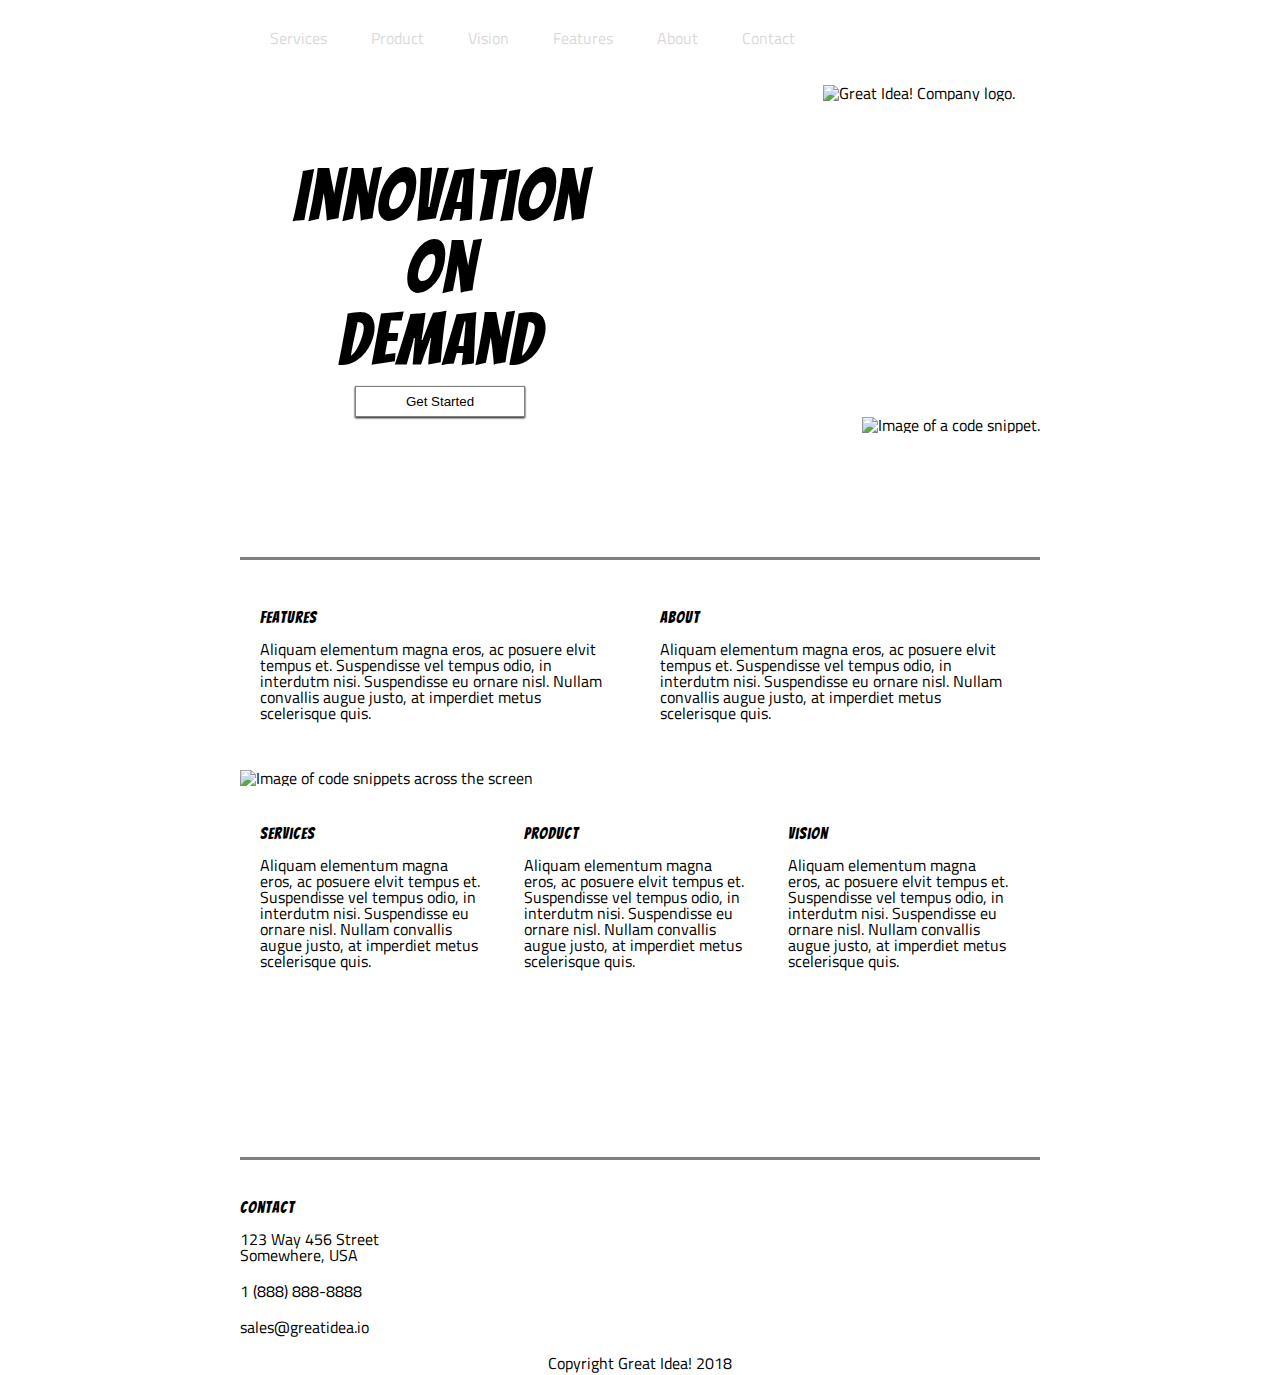
==== great-idea-website/index.html @ b59d6e69 "Add files via upload" ====
<!doctype html>

<html lang="en">
<head>
  <meta charset="utf-8">

  <title>Great Idea!</title>

  <link href="https://fonts.googleapis.com/css?family=Bangers|Titillium+Web" rel="stylesheet">
  <link rel="stylesheet" href="css/index.css">

  <!--[if lt IE 9]>
    <script src="https://cdnjs.cloudflare.com/ajax/libs/html5shiv/3.7.3/html5shiv.js"></script>
  <![endif]-->
</head>
  <body>
    <header>
      <nav>
        <a href="">Services</a>
        <a href="">Product</a>
        <a href="">Vision</a>
        <a href="">Features</a>
        <a href="">About</a>
        <a href="">Contact</a>
      </nav>
      <img class="logo" src="img/logo.png" alt="Great Idea! Company logo.">
    </header>  
    <section class="hero">
      <div class="left">
         <h1>
          <span>Innovation</span>
          <span>On</span>
          <span>Demand</span>
        </h1>
        <button>Get Started</button>
      </div>
      
        
      <img src="img/header-img.png" alt="Image of a code snippet.">
    </section>
    <main>
      <section class="two-col">
        <div class="card-2">
          <h2>Features</h2>
          <p>  Aliquam elementum magna eros, ac posuere elvit tempus et. Suspendisse vel tempus odio, in interdutm nisi. Suspendisse eu ornare nisl. Nullam convallis augue justo, at imperdiet metus scelerisque quis.</p>
        </div>
        <div class="card-2">
          <h2>About</h2>
        <p>Aliquam elementum magna eros, ac posuere elvit tempus et. Suspendisse vel tempus odio, in interdutm nisi. Suspendisse eu ornare nisl. Nullam convallis augue justo, at imperdiet metus scelerisque quis.</p> 
        </div> 
      </section>
           
      <img class="middle-img" src="img/mid-page-accent.jpg" alt="Image of code snippets across the screen">
      <section class="three-col">
        <div class="card-3">
          <h2>Services</h2>
          <p>Aliquam elementum magna eros, ac posuere elvit tempus et. Suspendisse vel tempus odio, in interdutm nisi. Suspendisse eu ornare nisl. Nullam convallis augue justo, at imperdiet metus scelerisque quis.</p>
        </div>      
        <div class="card-3">
          <h2>Product</h2>
          <p>Aliquam elementum magna eros, ac posuere elvit tempus et. Suspendisse vel tempus odio, in interdutm nisi. Suspendisse eu ornare nisl. Nullam convallis augue justo, at imperdiet metus scelerisque quis.</p>
        </div>      
        <div class="card-3">
          <h2>Vision</h2>
          <p>Aliquam elementum magna eros, ac posuere elvit tempus et. Suspendisse vel tempus odio, in interdutm nisi. Suspendisse eu ornare nisl. Nullam convallis augue justo, at imperdiet metus scelerisque quis.</p>
        </div>
      </section>
            
    </main>
    <footer>
      <h3>Contact</h3>
      <address>
        123 Way 456 Street
        <br>
        Somewhere, USA
      </address>
      <p>1 (888) 888-8888</p> 
      <p>sales@greatidea.io</p>           
      <p>Copyright Great Idea! 2018</p>
    </footer>  
  </body>
</html>
---- great-idea-website/css/index.css ----
/* http://meyerweb.com/eric/tools/css/reset/ 
   v2.0 | 20110126
   License: none (public domain)
*/

html, body, div, span, applet, object, iframe,
h1, h2, h3, h4, h5, h6, p, blockquote, pre,
a, abbr, acronym, address, big, cite, code,
del, dfn, em, img, ins, kbd, q, s, samp,
small, strike, strong, sub, sup, tt, var,
b, u, i, center,
dl, dt, dd, ol, ul, li,
fieldset, form, label, legend,
table, caption, tbody, tfoot, thead, tr, th, td,
article, aside, canvas, details, embed, 
figure, figcaption, footer, header, hgroup, 
menu, nav, output, ruby, section, summary,
time, mark, audio, video {
	margin: 0;
	padding: 0;
	border: 0;
	font-size: 100%;
	font: inherit;
	vertical-align: baseline;
}
/* HTML5 display-role reset for older browsers */
article, aside, details, figcaption, figure, 
footer, header, hgroup, menu, nav, section {
	display: block;
}
body {
	line-height: 1;
}
ol, ul {
	list-style: none;
}
blockquote, q {
	quotes: none;
}
blockquote:before, blockquote:after,
q:before, q:after {
	content: '';
	content: none;
}
table {
	border-collapse: collapse;
	border-spacing: 0;
}

/* Set every element's box-sizing to border-box */
* {
    box-sizing: border-box;
}

html, body {
    height: 100%;
		font-family: 'Titillium Web', sans-serif;
		max-width: 800px;
		margin: 0 auto;
}

h1, h2, h3, h4, h5 {
    font-family: 'Bangers', cursive;
    letter-spacing: 1px;
    margin-bottom: 15px;
}

/* Your code starts here! */
header {
	padding: 10px;
	margin-bottom: 30px;
}

header nav {
	display: inline-block;
	padding: 20px;
	height: 60px;
}

header nav a {
	margin-right: 40px;
	text-decoration: none;
	color: rgba(211, 211, 211, 0.877);
}

header nav a:last-child {
	margin-right: 0;
}

header .logo {
	float: right;
	padding: 15px;
}

.hero {
	border-bottom: 3px solid gray;
	height: 450px;
}

.hero .left {
	display: inline-block;
	width: 50%;
	text-align: center;
}

.hero h1 {
	font-size: 4.5rem;
	text-align: center;
	margin: 50px auto 10px;
}
.hero h1 span {
	display: block;
	margin: 0 auto;
}

.hero button {
	margin: 0 auto;
	background-color: white;
	padding: 7px 50px;
	border: 1px solid gray;
	box-shadow: 0 1px 2px black;
}

.hero img {
	float: right;
}

main {
	padding: 30px 0;
	height: 600px;
	width: 800px;
	overflow: hidden;
	border-bottom: 3px solid gray;
}

main .card-2,
main .card-3 {
	float: left;
}

main .card-2 {
	width: 50%;
	float: left;
	height: 100px;
	padding: 20px;
}

.two-col,
.three-col {
	padding-bottom: 100px;
}

main img {
	margin: 80px 0 20px;
	max-width: 800px;
}

main .card-3 {
	width: 33%;
	float: left;
	height: 100px;
	padding: 20px;
}

footer {
	clear: both;
}

footer {
	margin: 40px 0;
}

footer p {
	margin-bottom: 20px;
}

footer p:last-child {
	text-align: center;
	margin-bottom: 50px;
}

address {
	margin-bottom: 20px;
}
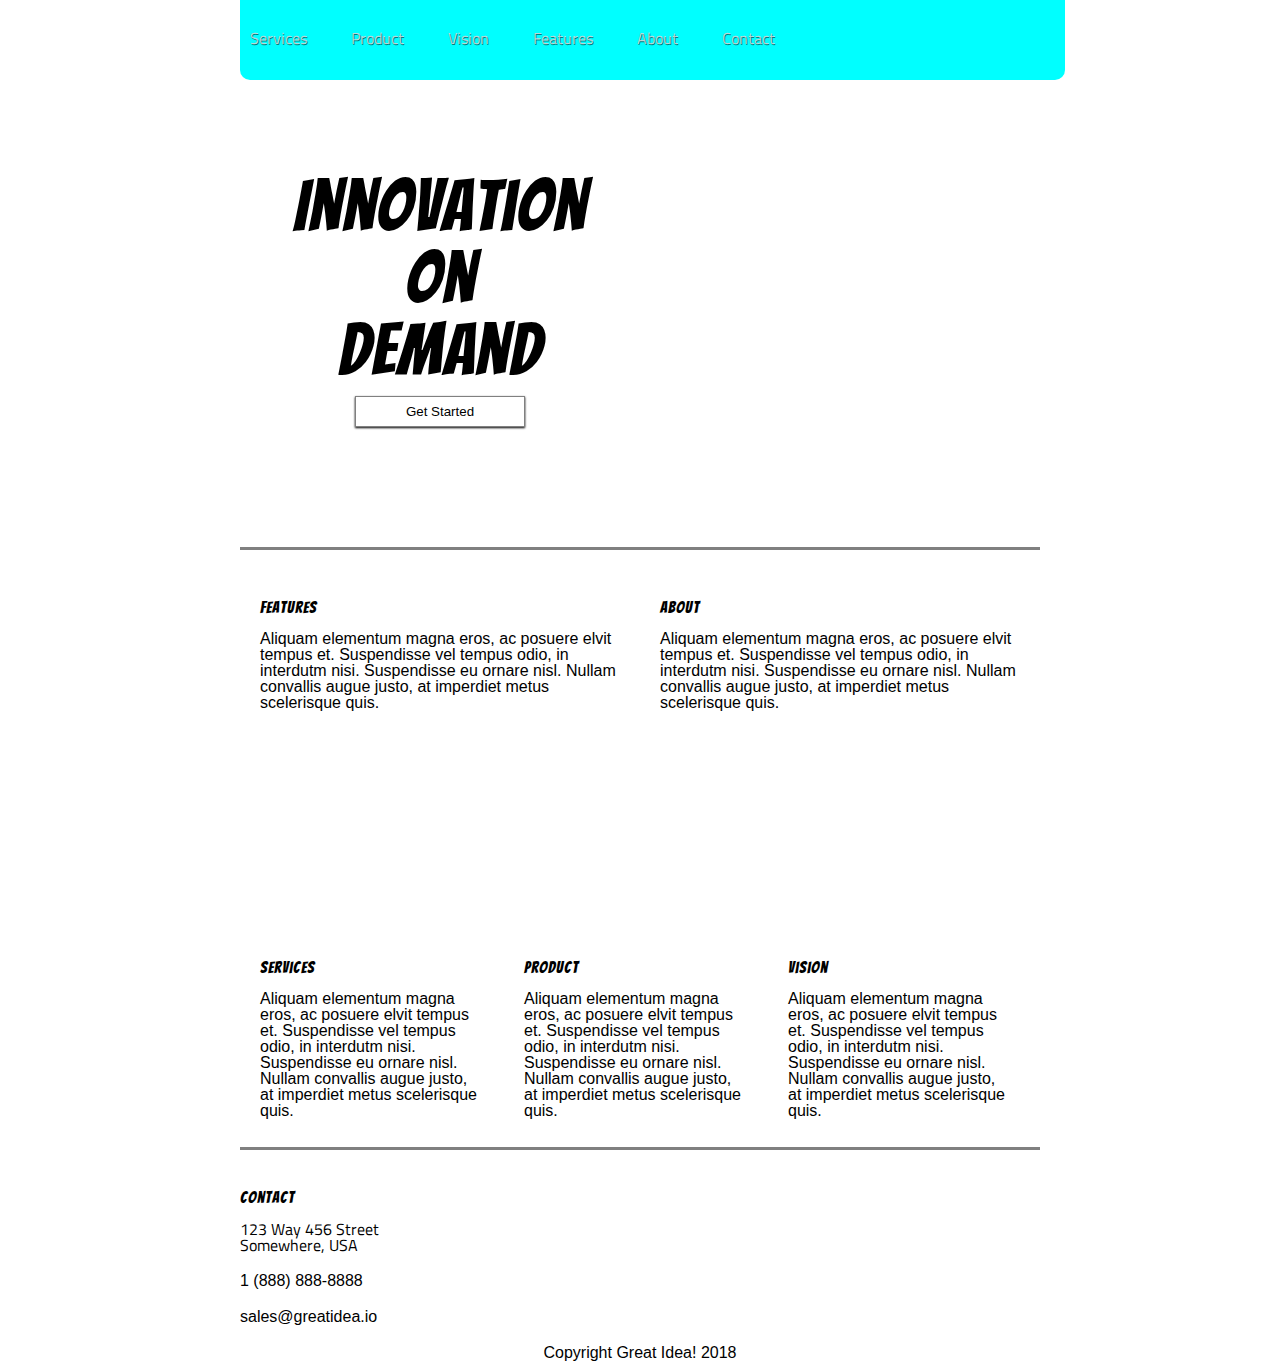
==== commit f0e3a9c6: "Add files via upload" ====
--- a/great-idea-website/index.html
+++ b/great-idea-website/index.html
@@ -17,13 +17,14 @@
     <header>
       <nav>
         <a href="">Services</a>
-        <a href="">Product</a>
+        <a href="product.html">Product</a>
         <a href="">Vision</a>
         <a href="">Features</a>
         <a href="">About</a>
         <a href="">Contact</a>
       </nav>
-      <img class="logo" src="img/logo.png" alt="Great Idea! Company logo.">
+      <div class="image logo"></div>
+      <!-- <img class="logo" src="img/logo.png" alt="Great Idea! Company logo."> -->
     </header>  
     <section class="hero">
       <div class="left">
@@ -35,8 +36,8 @@
         <button>Get Started</button>
       </div>
       
-        
-      <img src="img/header-img.png" alt="Image of a code snippet.">
+      <div class="hero-img"></div>  
+      <!-- <img src="img/header-img.png" alt="Image of a code snippet."> -->
     </section>
     <main>
       <section class="two-col">
@@ -49,8 +50,8 @@
         <p>Aliquam elementum magna eros, ac posuere elvit tempus et. Suspendisse vel tempus odio, in interdutm nisi. Suspendisse eu ornare nisl. Nullam convallis augue justo, at imperdiet metus scelerisque quis.</p> 
         </div> 
       </section>
-           
-      <img class="middle-img" src="img/mid-page-accent.jpg" alt="Image of code snippets across the screen">
+      <div class="img-divider"></div>     
+      <!-- <img class="middle-img" src="img/mid-page-accent.jpg" alt="Image of code snippets across the screen"> -->
       <section class="three-col">
         <div class="card-3">
           <h2>Services</h2>
--- a/great-idea-website/css/index.css
+++ b/great-idea-website/css/index.css
@@ -66,21 +66,34 @@
 }
 
 /* Your code starts here! */
+
+@import url('https://fonts.googleapis.com/css?family=Montserrat');
+
+p, button {
+	font-family: 'Montserrat', sans-serif;
+}
+
 header {
 	padding: 10px;
 	margin-bottom: 30px;
+	background-color: aqua;
+	border-radius: 0 0 10px 10px;
+	position: fixed;
+	z-index: 100;
 }
 
 header nav {
 	display: inline-block;
 	padding: 20px;
-	height: 60px;
+	padding-left: 0;
+	height: 60px;	
 }
 
 header nav a {
 	margin-right: 40px;
 	text-decoration: none;
 	color: rgba(211, 211, 211, 0.877);
+	text-shadow: 1px 1px rgba(0, 0, 0, 0.5);
 }
 
 header nav a:last-child {
@@ -94,7 +107,8 @@
 
 .hero {
 	border-bottom: 3px solid gray;
-	height: 450px;
+	height: 550px;
+	padding-top: 120px;
 }
 
 .hero .left {
@@ -119,6 +133,8 @@
 	padding: 7px 50px;
 	border: 1px solid gray;
 	box-shadow: 0 1px 2px black;
+	animation: wiggle 1s infinite;
+	transition: all 0.8s ease;
 }
 
 .hero img {
@@ -133,6 +149,10 @@
 	border-bottom: 3px solid gray;
 }
 
+main.product {
+	height: 200px;
+}
+
 main .card-2,
 main .card-3 {
 	float: left;
@@ -150,6 +170,8 @@
 	padding-bottom: 100px;
 }
 
+
+
 main img {
 	margin: 80px 0 20px;
 	max-width: 800px;
@@ -183,3 +205,86 @@
 	margin-bottom: 20px;
 }
 
+.product.hero {
+	border-bottom: 1px dashed gray;
+}
+
+.product.hero img {
+	border-radius: 5px;
+	margin-top: 50px;
+	transition: all 0.8s ease-in-out;
+}
+
+.product.hero img:hover {
+	transform-origin: top right;
+	transform: scale(1.5);
+}
+
+.card-2 span {
+	vertical-align: super;
+	font-size: 1rem;
+}
+
+ .productcard.card-2 p:last-of-type {
+	font-size: 2rem;
+}
+
+header .image.logo {
+	background-image: url(../img/logo.png);
+	background-size: contain;
+	background-repeat: no-repeat;
+	width: 160px;
+	margin: 10px 0 0 100px;
+}
+
+section.hero .hero-img {
+	background-image: url(../img/header-img.png);
+	background-size: contain;
+	background-repeat: no-repeat;
+	width: 350px;
+	float: right;
+	height: 350px;
+}
+
+.product-hero-img {
+	background-image: url(https://images.pexels.com/photos/90946/pexels-photo-90946.jpeg?auto=compress&cs=tinysrgb&h=350);
+	background-size: contain;
+	background-repeat: no-repeat;
+	width: 350px;
+	float: right;
+	height: 350px;
+	margin-top: 50px;
+	transition: all 0.8s ease-in-out;
+}
+
+.product-hero-img:hover {
+	transform-origin: top right;
+	transform: scale(1.5);
+}
+
+.img-divider {
+	background-image: url(../img/mid-page-accent.jpg);
+	max-width: 800px;
+	background-size: contain;
+	background-repeat: no-repeat;
+	height: 200px; 
+	margin-top: 60px
+}
+
+
+@keyframes wiggle {
+	0% { transform: rotate(0deg); }
+   80% { transform: rotate(0deg); }
+   85% { transform: rotate(5deg); }
+   95% { transform: rotate(-5deg); }
+  100% { transform: rotate(0deg); }
+}
+
+
+
+.footer-product{
+	text-align: center;
+	background: aqua;
+	padding: 30px;
+	margin-bottom: 0;
+}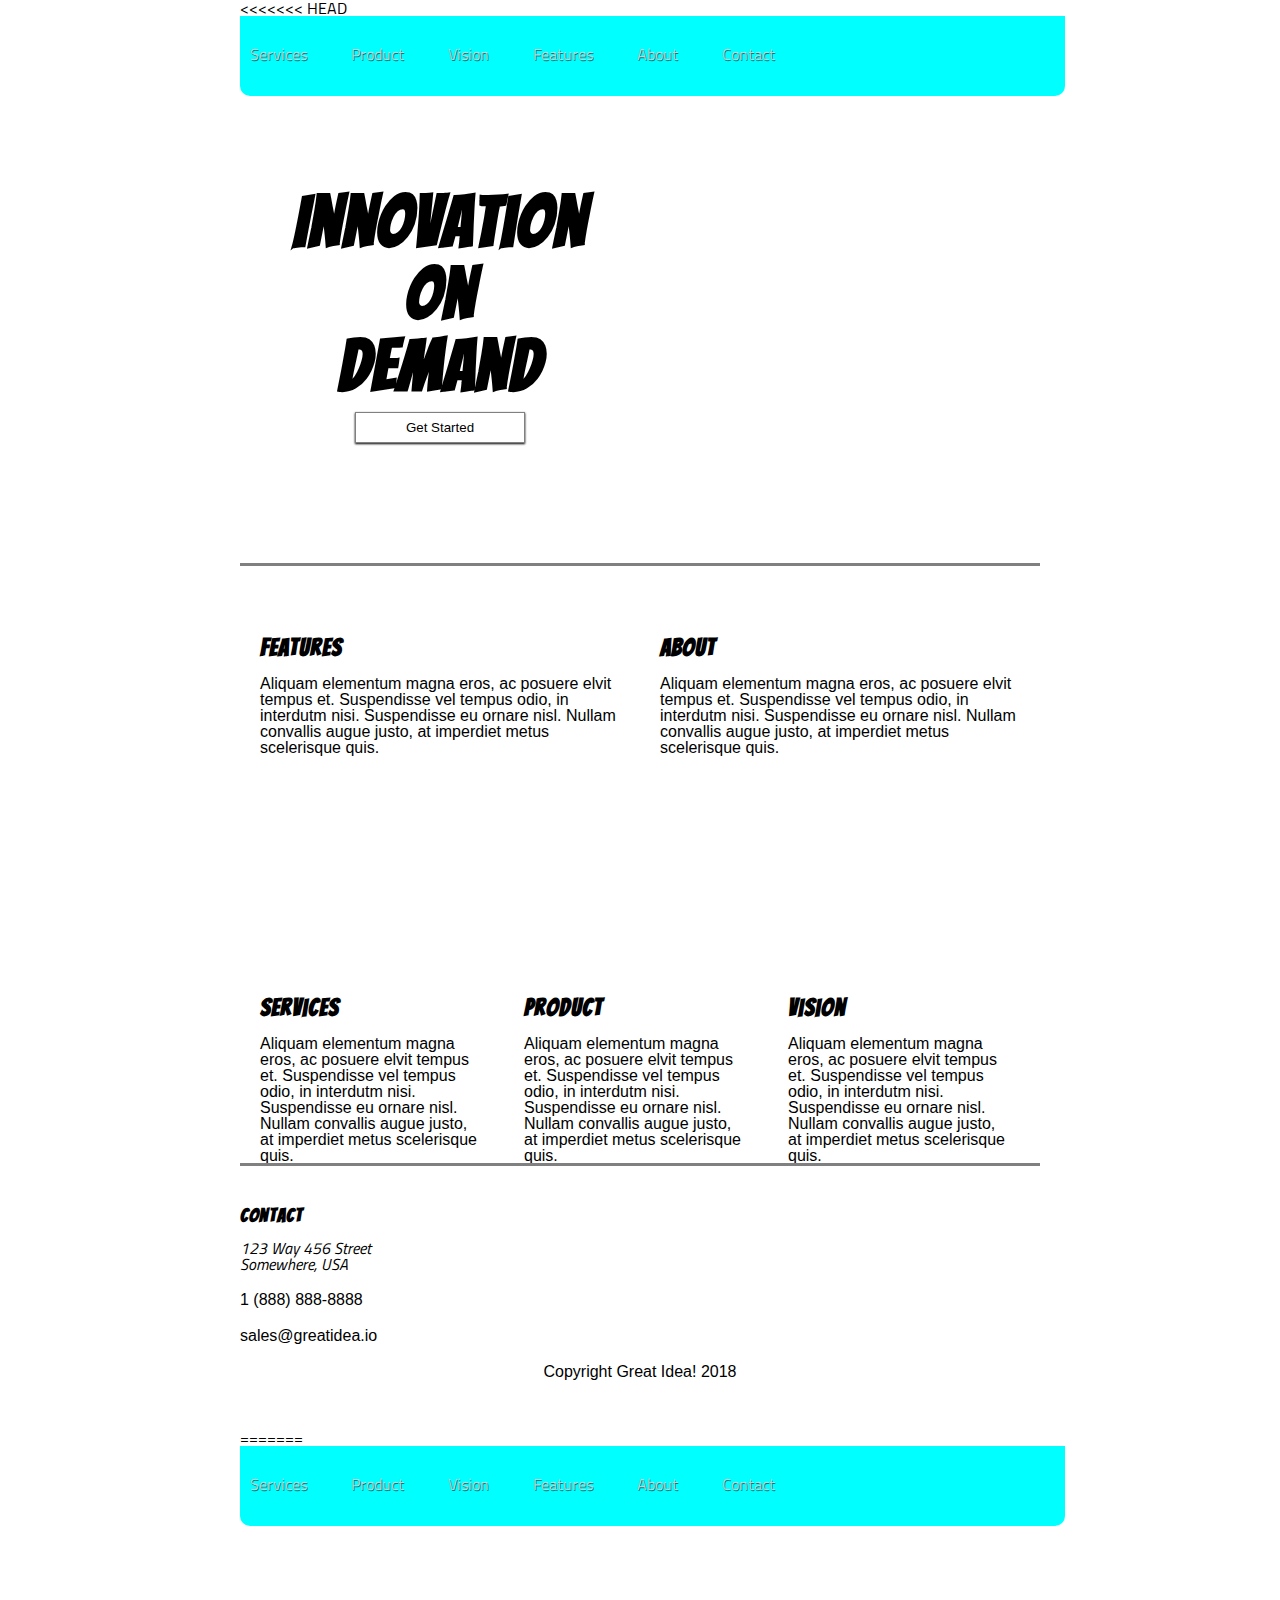
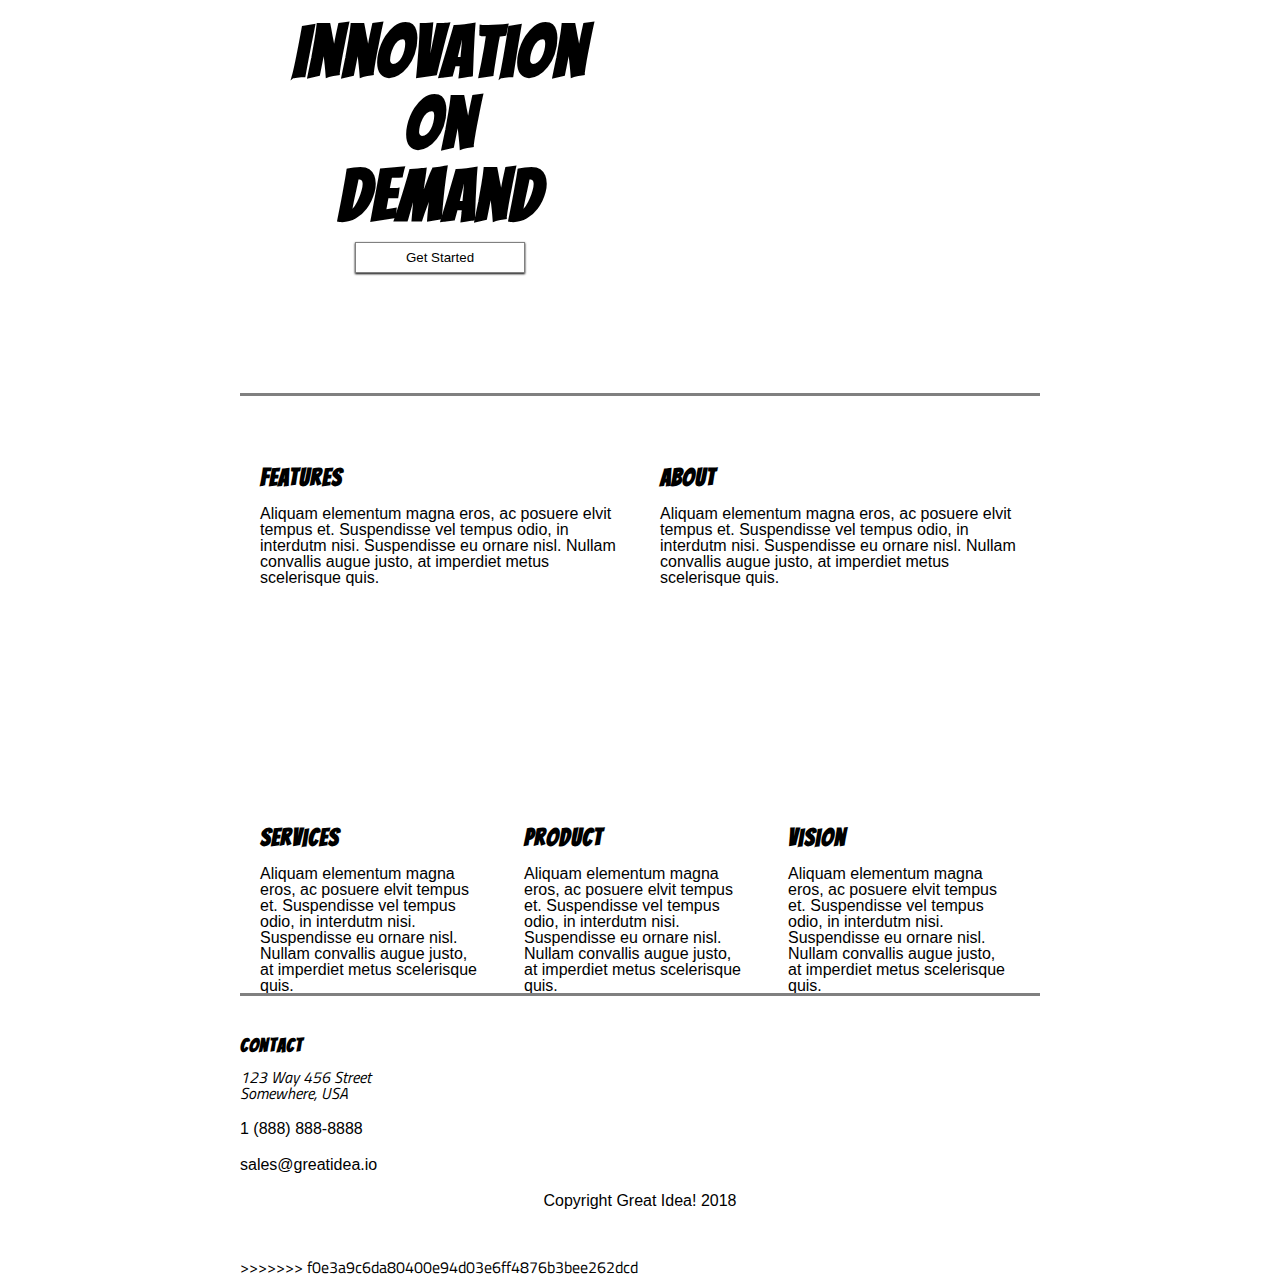
==== commit 9c6151cb: "test push" ====
--- a/great-idea-website/index.html
+++ b/great-idea-website/index.html
@@ -1,83 +1,168 @@
-<!doctype html>
-
-<html lang="en">
-<head>
-  <meta charset="utf-8">
-
-  <title>Great Idea!</title>
-
-  <link href="https://fonts.googleapis.com/css?family=Bangers|Titillium+Web" rel="stylesheet">
-  <link rel="stylesheet" href="css/index.css">
-
-  <!--[if lt IE 9]>
-    <script src="https://cdnjs.cloudflare.com/ajax/libs/html5shiv/3.7.3/html5shiv.js"></script>
-  <![endif]-->
-</head>
-  <body>
-    <header>
-      <nav>
-        <a href="">Services</a>
-        <a href="product.html">Product</a>
-        <a href="">Vision</a>
-        <a href="">Features</a>
-        <a href="">About</a>
-        <a href="">Contact</a>
-      </nav>
-      <div class="image logo"></div>
-      <!-- <img class="logo" src="img/logo.png" alt="Great Idea! Company logo."> -->
-    </header>  
-    <section class="hero">
-      <div class="left">
-         <h1>
-          <span>Innovation</span>
-          <span>On</span>
-          <span>Demand</span>
-        </h1>
-        <button>Get Started</button>
-      </div>
-      
-      <div class="hero-img"></div>  
-      <!-- <img src="img/header-img.png" alt="Image of a code snippet."> -->
-    </section>
-    <main>
-      <section class="two-col">
-        <div class="card-2">
-          <h2>Features</h2>
-          <p>  Aliquam elementum magna eros, ac posuere elvit tempus et. Suspendisse vel tempus odio, in interdutm nisi. Suspendisse eu ornare nisl. Nullam convallis augue justo, at imperdiet metus scelerisque quis.</p>
-        </div>
-        <div class="card-2">
-          <h2>About</h2>
-        <p>Aliquam elementum magna eros, ac posuere elvit tempus et. Suspendisse vel tempus odio, in interdutm nisi. Suspendisse eu ornare nisl. Nullam convallis augue justo, at imperdiet metus scelerisque quis.</p> 
-        </div> 
-      </section>
-      <div class="img-divider"></div>     
-      <!-- <img class="middle-img" src="img/mid-page-accent.jpg" alt="Image of code snippets across the screen"> -->
-      <section class="three-col">
-        <div class="card-3">
-          <h2>Services</h2>
-          <p>Aliquam elementum magna eros, ac posuere elvit tempus et. Suspendisse vel tempus odio, in interdutm nisi. Suspendisse eu ornare nisl. Nullam convallis augue justo, at imperdiet metus scelerisque quis.</p>
-        </div>      
-        <div class="card-3">
-          <h2>Product</h2>
-          <p>Aliquam elementum magna eros, ac posuere elvit tempus et. Suspendisse vel tempus odio, in interdutm nisi. Suspendisse eu ornare nisl. Nullam convallis augue justo, at imperdiet metus scelerisque quis.</p>
-        </div>      
-        <div class="card-3">
-          <h2>Vision</h2>
-          <p>Aliquam elementum magna eros, ac posuere elvit tempus et. Suspendisse vel tempus odio, in interdutm nisi. Suspendisse eu ornare nisl. Nullam convallis augue justo, at imperdiet metus scelerisque quis.</p>
-        </div>
-      </section>
-            
-    </main>
-    <footer>
-      <h3>Contact</h3>
-      <address>
-        123 Way 456 Street
-        <br>
-        Somewhere, USA
-      </address>
-      <p>1 (888) 888-8888</p> 
-      <p>sales@greatidea.io</p>           
-      <p>Copyright Great Idea! 2018</p>
-    </footer>  
-  </body>
+<<<<<<< HEAD
+<!doctype html>
+
+<html lang="en">
+<head>
+  <meta charset="utf-8">
+
+  <title>Great Idea!</title>
+
+  <link href="https://fonts.googleapis.com/css?family=Bangers|Titillium+Web" rel="stylesheet">
+  <link rel="stylesheet" href="css/index.css">
+
+  <!--[if lt IE 9]>
+    <script src="https://cdnjs.cloudflare.com/ajax/libs/html5shiv/3.7.3/html5shiv.js"></script>
+  <![endif]-->
+</head>
+  <body>
+    <header>
+      <nav>
+        <a href="">Services</a>
+        <a href="product.html">Product</a>
+        <a href="">Vision</a>
+        <a href="">Features</a>
+        <a href="">About</a>
+        <a href="">Contact</a>
+      </nav>
+      <div class="image logo"></div>
+      <!-- <img class="logo" src="img/logo.png" alt="Great Idea! Company logo."> -->
+    </header>  
+    <section class="hero">
+      <div class="left">
+         <h1>
+          <span>Innovation</span>
+          <span>On</span>
+          <span>Demand</span>
+        </h1>
+        <button>Get Started</button>
+      </div>
+      
+      <div class="hero-img"></div>  
+      <!-- <img src="img/header-img.png" alt="Image of a code snippet."> -->
+    </section>
+    <main>
+      <section class="two-col">
+        <div class="card-2">
+          <h2>Features</h2>
+          <p>  Aliquam elementum magna eros, ac posuere elvit tempus et. Suspendisse vel tempus odio, in interdutm nisi. Suspendisse eu ornare nisl. Nullam convallis augue justo, at imperdiet metus scelerisque quis.</p>
+        </div>
+        <div class="card-2">
+          <h2>About</h2>
+        <p>Aliquam elementum magna eros, ac posuere elvit tempus et. Suspendisse vel tempus odio, in interdutm nisi. Suspendisse eu ornare nisl. Nullam convallis augue justo, at imperdiet metus scelerisque quis.</p> 
+        </div> 
+      </section>
+      <div class="img-divider"></div>     
+      <!-- <img class="middle-img" src="img/mid-page-accent.jpg" alt="Image of code snippets across the screen"> -->
+      <section class="three-col">
+        <div class="card-3">
+          <h2>Services</h2>
+          <p>Aliquam elementum magna eros, ac posuere elvit tempus et. Suspendisse vel tempus odio, in interdutm nisi. Suspendisse eu ornare nisl. Nullam convallis augue justo, at imperdiet metus scelerisque quis.</p>
+        </div>      
+        <div class="card-3">
+          <h2>Product</h2>
+          <p>Aliquam elementum magna eros, ac posuere elvit tempus et. Suspendisse vel tempus odio, in interdutm nisi. Suspendisse eu ornare nisl. Nullam convallis augue justo, at imperdiet metus scelerisque quis.</p>
+        </div>      
+        <div class="card-3">
+          <h2>Vision</h2>
+          <p>Aliquam elementum magna eros, ac posuere elvit tempus et. Suspendisse vel tempus odio, in interdutm nisi. Suspendisse eu ornare nisl. Nullam convallis augue justo, at imperdiet metus scelerisque quis.</p>
+        </div>
+      </section>
+            
+    </main>
+    <footer>
+      <h3>Contact</h3>
+      <address>
+        123 Way 456 Street
+        <br>
+        Somewhere, USA
+      </address>
+      <p>1 (888) 888-8888</p> 
+      <p>sales@greatidea.io</p>           
+      <p>Copyright Great Idea! 2018</p>
+    </footer>  
+  </body>
+=======
+<!doctype html>
+
+<html lang="en">
+<head>
+  <meta charset="utf-8">
+
+  <title>Great Idea!</title>
+
+  <link href="https://fonts.googleapis.com/css?family=Bangers|Titillium+Web" rel="stylesheet">
+  <link rel="stylesheet" href="css/index.css">
+
+  <!--[if lt IE 9]>
+    <script src="https://cdnjs.cloudflare.com/ajax/libs/html5shiv/3.7.3/html5shiv.js"></script>
+  <![endif]-->
+</head>
+  <body>
+    <header>
+      <nav>
+        <a href="">Services</a>
+        <a href="product.html">Product</a>
+        <a href="">Vision</a>
+        <a href="">Features</a>
+        <a href="">About</a>
+        <a href="">Contact</a>
+      </nav>
+      <div class="image logo"></div>
+      <!-- <img class="logo" src="img/logo.png" alt="Great Idea! Company logo."> -->
+    </header>  
+    <section class="hero">
+      <div class="left">
+         <h1>
+          <span>Innovation</span>
+          <span>On</span>
+          <span>Demand</span>
+        </h1>
+        <button>Get Started</button>
+      </div>
+      
+      <div class="hero-img"></div>  
+      <!-- <img src="img/header-img.png" alt="Image of a code snippet."> -->
+    </section>
+    <main>
+      <section class="two-col">
+        <div class="card-2">
+          <h2>Features</h2>
+          <p>  Aliquam elementum magna eros, ac posuere elvit tempus et. Suspendisse vel tempus odio, in interdutm nisi. Suspendisse eu ornare nisl. Nullam convallis augue justo, at imperdiet metus scelerisque quis.</p>
+        </div>
+        <div class="card-2">
+          <h2>About</h2>
+        <p>Aliquam elementum magna eros, ac posuere elvit tempus et. Suspendisse vel tempus odio, in interdutm nisi. Suspendisse eu ornare nisl. Nullam convallis augue justo, at imperdiet metus scelerisque quis.</p> 
+        </div> 
+      </section>
+      <div class="img-divider"></div>     
+      <!-- <img class="middle-img" src="img/mid-page-accent.jpg" alt="Image of code snippets across the screen"> -->
+      <section class="three-col">
+        <div class="card-3">
+          <h2>Services</h2>
+          <p>Aliquam elementum magna eros, ac posuere elvit tempus et. Suspendisse vel tempus odio, in interdutm nisi. Suspendisse eu ornare nisl. Nullam convallis augue justo, at imperdiet metus scelerisque quis.</p>
+        </div>      
+        <div class="card-3">
+          <h2>Product</h2>
+          <p>Aliquam elementum magna eros, ac posuere elvit tempus et. Suspendisse vel tempus odio, in interdutm nisi. Suspendisse eu ornare nisl. Nullam convallis augue justo, at imperdiet metus scelerisque quis.</p>
+        </div>      
+        <div class="card-3">
+          <h2>Vision</h2>
+          <p>Aliquam elementum magna eros, ac posuere elvit tempus et. Suspendisse vel tempus odio, in interdutm nisi. Suspendisse eu ornare nisl. Nullam convallis augue justo, at imperdiet metus scelerisque quis.</p>
+        </div>
+      </section>
+            
+    </main>
+    <footer>
+      <h3>Contact</h3>
+      <address>
+        123 Way 456 Street
+        <br>
+        Somewhere, USA
+      </address>
+      <p>1 (888) 888-8888</p> 
+      <p>sales@greatidea.io</p>           
+      <p>Copyright Great Idea! 2018</p>
+    </footer>  
+  </body>
+>>>>>>> f0e3a9c6da80400e94d03e6ff4876b3bee262dcd
 </html>--- a/great-idea-website/css/index.css
+++ b/great-idea-website/css/index.css
@@ -1,290 +1,582 @@
-/* http://meyerweb.com/eric/tools/css/reset/ 
-   v2.0 | 20110126
-   License: none (public domain)
-*/
-
-html, body, div, span, applet, object, iframe,
-h1, h2, h3, h4, h5, h6, p, blockquote, pre,
-a, abbr, acronym, address, big, cite, code,
-del, dfn, em, img, ins, kbd, q, s, samp,
-small, strike, strong, sub, sup, tt, var,
-b, u, i, center,
-dl, dt, dd, ol, ul, li,
-fieldset, form, label, legend,
-table, caption, tbody, tfoot, thead, tr, th, td,
-article, aside, canvas, details, embed, 
-figure, figcaption, footer, header, hgroup, 
-menu, nav, output, ruby, section, summary,
-time, mark, audio, video {
-	margin: 0;
-	padding: 0;
-	border: 0;
-	font-size: 100%;
-	font: inherit;
-	vertical-align: baseline;
-}
-/* HTML5 display-role reset for older browsers */
-article, aside, details, figcaption, figure, 
-footer, header, hgroup, menu, nav, section {
-	display: block;
-}
-body {
-	line-height: 1;
-}
-ol, ul {
-	list-style: none;
-}
-blockquote, q {
-	quotes: none;
-}
-blockquote:before, blockquote:after,
-q:before, q:after {
-	content: '';
-	content: none;
-}
-table {
-	border-collapse: collapse;
-	border-spacing: 0;
-}
-
-/* Set every element's box-sizing to border-box */
-* {
-    box-sizing: border-box;
-}
-
-html, body {
-    height: 100%;
-		font-family: 'Titillium Web', sans-serif;
-		max-width: 800px;
-		margin: 0 auto;
-}
-
-h1, h2, h3, h4, h5 {
-    font-family: 'Bangers', cursive;
-    letter-spacing: 1px;
-    margin-bottom: 15px;
-}
-
-/* Your code starts here! */
-
-@import url('https://fonts.googleapis.com/css?family=Montserrat');
-
-p, button {
-	font-family: 'Montserrat', sans-serif;
-}
-
-header {
-	padding: 10px;
-	margin-bottom: 30px;
-	background-color: aqua;
-	border-radius: 0 0 10px 10px;
-	position: fixed;
-	z-index: 100;
-}
-
-header nav {
-	display: inline-block;
-	padding: 20px;
-	padding-left: 0;
-	height: 60px;	
-}
-
-header nav a {
-	margin-right: 40px;
-	text-decoration: none;
-	color: rgba(211, 211, 211, 0.877);
-	text-shadow: 1px 1px rgba(0, 0, 0, 0.5);
-}
-
-header nav a:last-child {
-	margin-right: 0;
-}
-
-header .logo {
-	float: right;
-	padding: 15px;
-}
-
-.hero {
-	border-bottom: 3px solid gray;
-	height: 550px;
-	padding-top: 120px;
-}
-
-.hero .left {
-	display: inline-block;
-	width: 50%;
-	text-align: center;
-}
-
-.hero h1 {
-	font-size: 4.5rem;
-	text-align: center;
-	margin: 50px auto 10px;
-}
-.hero h1 span {
-	display: block;
-	margin: 0 auto;
-}
-
-.hero button {
-	margin: 0 auto;
-	background-color: white;
-	padding: 7px 50px;
-	border: 1px solid gray;
-	box-shadow: 0 1px 2px black;
-	animation: wiggle 1s infinite;
-	transition: all 0.8s ease;
-}
-
-.hero img {
-	float: right;
-}
-
-main {
-	padding: 30px 0;
-	height: 600px;
-	width: 800px;
-	overflow: hidden;
-	border-bottom: 3px solid gray;
-}
-
-main.product {
-	height: 200px;
-}
-
-main .card-2,
-main .card-3 {
-	float: left;
-}
-
-main .card-2 {
-	width: 50%;
-	float: left;
-	height: 100px;
-	padding: 20px;
-}
-
-.two-col,
-.three-col {
-	padding-bottom: 100px;
-}
-
-
-
-main img {
-	margin: 80px 0 20px;
-	max-width: 800px;
-}
-
-main .card-3 {
-	width: 33%;
-	float: left;
-	height: 100px;
-	padding: 20px;
-}
-
-footer {
-	clear: both;
-}
-
-footer {
-	margin: 40px 0;
-}
-
-footer p {
-	margin-bottom: 20px;
-}
-
-footer p:last-child {
-	text-align: center;
-	margin-bottom: 50px;
-}
-
-address {
-	margin-bottom: 20px;
-}
-
-.product.hero {
-	border-bottom: 1px dashed gray;
-}
-
-.product.hero img {
-	border-radius: 5px;
-	margin-top: 50px;
-	transition: all 0.8s ease-in-out;
-}
-
-.product.hero img:hover {
-	transform-origin: top right;
-	transform: scale(1.5);
-}
-
-.card-2 span {
-	vertical-align: super;
-	font-size: 1rem;
-}
-
- .productcard.card-2 p:last-of-type {
-	font-size: 2rem;
-}
-
-header .image.logo {
-	background-image: url(../img/logo.png);
-	background-size: contain;
-	background-repeat: no-repeat;
-	width: 160px;
-	margin: 10px 0 0 100px;
-}
-
-section.hero .hero-img {
-	background-image: url(../img/header-img.png);
-	background-size: contain;
-	background-repeat: no-repeat;
-	width: 350px;
-	float: right;
-	height: 350px;
-}
-
-.product-hero-img {
-	background-image: url(https://images.pexels.com/photos/90946/pexels-photo-90946.jpeg?auto=compress&cs=tinysrgb&h=350);
-	background-size: contain;
-	background-repeat: no-repeat;
-	width: 350px;
-	float: right;
-	height: 350px;
-	margin-top: 50px;
-	transition: all 0.8s ease-in-out;
-}
-
-.product-hero-img:hover {
-	transform-origin: top right;
-	transform: scale(1.5);
-}
-
-.img-divider {
-	background-image: url(../img/mid-page-accent.jpg);
-	max-width: 800px;
-	background-size: contain;
-	background-repeat: no-repeat;
-	height: 200px; 
-	margin-top: 60px
-}
-
-
-@keyframes wiggle {
-	0% { transform: rotate(0deg); }
-   80% { transform: rotate(0deg); }
-   85% { transform: rotate(5deg); }
-   95% { transform: rotate(-5deg); }
-  100% { transform: rotate(0deg); }
-}
-
-
-
-.footer-product{
-	text-align: center;
-	background: aqua;
-	padding: 30px;
-	margin-bottom: 0;
+<<<<<<< HEAD
+/* http://meyerweb.com/eric/tools/css/reset/ 
+   v2.0 | 20110126
+   License: none (public domain)
+*/
+
+html, body, div, span, applet, object, iframe,
+h1, h2, h3, h4, h5, h6, p, blockquote, pre,
+a, abbr, acronym, address, big, cite, code,
+del, dfn, em, img, ins, kbd, q, s, samp,
+small, strike, strong, sub, sup, tt, var,
+b, u, i, center,
+dl, dt, dd, ol, ul, li,
+fieldset, form, label, legend,
+table, caption, tbody, tfoot, thead, tr, th, td,
+article, aside, canvas, details, embed, 
+figure, figcaption, footer, header, hgroup, 
+menu, nav, output, ruby, section, summary,
+time, mark, audio, video {
+	margin: 0;
+	padding: 0;
+	border: 0;
+	font-size: 100%;
+	font: inherit;
+	vertical-align: baseline;
+}
+/* HTML5 display-role reset for older browsers */
+article, aside, details, figcaption, figure, 
+footer, header, hgroup, menu, nav, section {
+	display: block;
+}
+body {
+	line-height: 1;
+}
+ol, ul {
+	list-style: none;
+}
+blockquote, q {
+	quotes: none;
+}
+blockquote:before, blockquote:after,
+q:before, q:after {
+	content: '';
+	content: none;
+}
+table {
+	border-collapse: collapse;
+	border-spacing: 0;
+}
+
+/* Set every element's box-sizing to border-box */
+* {
+    box-sizing: border-box;
+}
+
+html, body {
+    height: 100%;
+		font-family: 'Titillium Web', sans-serif;
+		max-width: 800px;
+		margin: 0 auto;
+}
+
+h1, h2, h3, h4, h5 {
+    font-family: 'Bangers', cursive;
+    letter-spacing: 1px;
+    margin-bottom: 15px;
+}
+
+/* Your code starts here! */
+
+@import url('https://fonts.googleapis.com/css?family=Montserrat');
+
+p, button {
+	font-family: 'Montserrat', sans-serif;
+}
+
+header {
+	padding: 10px;
+	margin-bottom: 30px;
+	background-color: aqua;
+	border-radius: 0 0 10px 10px;
+	position: fixed;
+	z-index: 100;
+}
+
+header nav {
+	display: inline-block;
+	padding: 20px;
+	padding-left: 0;
+	height: 60px;	
+}
+
+header nav a {
+	margin-right: 40px;
+	text-decoration: none;
+	color: rgba(211, 211, 211, 0.877);
+	text-shadow: 1px 1px rgba(0, 0, 0, 0.5);
+}
+
+header nav a:last-child {
+	margin-right: 0;
+}
+
+header .logo {
+	float: right;
+	padding: 15px;
+}
+
+.hero {
+	border-bottom: 3px solid gray;
+	height: 550px;
+	padding-top: 120px;
+}
+
+.hero .left {
+	display: inline-block;
+	width: 50%;
+	text-align: center;
+}
+
+.hero h1 {
+	font-size: 4.5rem;
+	text-align: center;
+	margin: 50px auto 10px;
+}
+.hero h1 span {
+	display: block;
+	margin: 0 auto;
+}
+
+.hero button {
+	margin: 0 auto;
+	background-color: white;
+	padding: 7px 50px;
+	border: 1px solid gray;
+	box-shadow: 0 1px 2px black;
+	animation: wiggle 1s infinite;
+	transition: all 0.8s ease;
+}
+
+.hero img {
+	float: right;
+}
+
+main {
+	padding: 30px 0;
+	height: 600px;
+	width: 800px;
+	overflow: hidden;
+	border-bottom: 3px solid gray;
+}
+
+main.product {
+	height: 200px;
+}
+
+main .card-2,
+main .card-3 {
+	float: left;
+}
+
+main .card-2 {
+	width: 50%;
+	float: left;
+	height: 100px;
+	padding: 20px;
+}
+
+.two-col,
+.three-col {
+	padding-bottom: 100px;
+}
+
+
+
+main img {
+	margin: 80px 0 20px;
+	max-width: 800px;
+}
+
+main .card-3 {
+	width: 33%;
+	float: left;
+	height: 100px;
+	padding: 20px;
+}
+
+footer {
+	clear: both;
+}
+
+footer {
+	margin: 40px 0;
+}
+
+footer p {
+	margin-bottom: 20px;
+}
+
+footer p:last-child {
+	text-align: center;
+	margin-bottom: 50px;
+}
+
+address {
+	margin-bottom: 20px;
+}
+
+.product.hero {
+	border-bottom: 1px dashed gray;
+}
+
+.product.hero img {
+	border-radius: 5px;
+	margin-top: 50px;
+	transition: all 0.8s ease-in-out;
+}
+
+.product.hero img:hover {
+	transform-origin: top right;
+	transform: scale(1.5);
+}
+
+.card-2 span {
+	vertical-align: super;
+	font-size: 1rem;
+}
+
+ .productcard.card-2 p:last-of-type {
+	font-size: 2rem;
+}
+
+header .image.logo {
+	background-image: url(../img/logo.png);
+	background-size: contain;
+	background-repeat: no-repeat;
+	width: 160px;
+	margin: 10px 0 0 100px;
+}
+
+section.hero .hero-img {
+	background-image: url(../img/header-img.png);
+	background-size: contain;
+	background-repeat: no-repeat;
+	width: 350px;
+	float: right;
+	height: 350px;
+}
+
+.product-hero-img {
+	background-image: url(https://images.pexels.com/photos/90946/pexels-photo-90946.jpeg?auto=compress&cs=tinysrgb&h=350);
+	background-size: contain;
+	background-repeat: no-repeat;
+	width: 350px;
+	float: right;
+	height: 350px;
+	margin-top: 50px;
+	transition: all 0.8s ease-in-out;
+}
+
+.product-hero-img:hover {
+	transform-origin: top right;
+	transform: scale(1.5);
+}
+
+.img-divider {
+	background-image: url(../img/mid-page-accent.jpg);
+	max-width: 800px;
+	background-size: contain;
+	background-repeat: no-repeat;
+	height: 200px; 
+	margin-top: 60px
+}
+
+
+@keyframes wiggle {
+	0% { transform: rotate(0deg); }
+   80% { transform: rotate(0deg); }
+   85% { transform: rotate(5deg); }
+   95% { transform: rotate(-5deg); }
+  100% { transform: rotate(0deg); }
+}
+
+
+
+.footer-product{
+	text-align: center;
+	background: aqua;
+	padding: 30px;
+	margin-bottom: 0;
+=======
+/* http://meyerweb.com/eric/tools/css/reset/ 
+   v2.0 | 20110126
+   License: none (public domain)
+*/
+
+html, body, div, span, applet, object, iframe,
+h1, h2, h3, h4, h5, h6, p, blockquote, pre,
+a, abbr, acronym, address, big, cite, code,
+del, dfn, em, img, ins, kbd, q, s, samp,
+small, strike, strong, sub, sup, tt, var,
+b, u, i, center,
+dl, dt, dd, ol, ul, li,
+fieldset, form, label, legend,
+table, caption, tbody, tfoot, thead, tr, th, td,
+article, aside, canvas, details, embed, 
+figure, figcaption, footer, header, hgroup, 
+menu, nav, output, ruby, section, summary,
+time, mark, audio, video {
+	margin: 0;
+	padding: 0;
+	border: 0;
+	font-size: 100%;
+	font: inherit;
+	vertical-align: baseline;
+}
+/* HTML5 display-role reset for older browsers */
+article, aside, details, figcaption, figure, 
+footer, header, hgroup, menu, nav, section {
+	display: block;
+}
+body {
+	line-height: 1;
+}
+ol, ul {
+	list-style: none;
+}
+blockquote, q {
+	quotes: none;
+}
+blockquote:before, blockquote:after,
+q:before, q:after {
+	content: '';
+	content: none;
+}
+table {
+	border-collapse: collapse;
+	border-spacing: 0;
+}
+
+/* Set every element's box-sizing to border-box */
+* {
+    box-sizing: border-box;
+}
+
+html, body {
+    height: 100%;
+		font-family: 'Titillium Web', sans-serif;
+		max-width: 800px;
+		margin: 0 auto;
+}
+
+h1, h2, h3, h4, h5 {
+    font-family: 'Bangers', cursive;
+    letter-spacing: 1px;
+    margin-bottom: 15px;
+}
+
+/* Your code starts here! */
+
+@import url('https://fonts.googleapis.com/css?family=Montserrat');
+
+p, button {
+	font-family: 'Montserrat', sans-serif;
+}
+
+header {
+	padding: 10px;
+	margin-bottom: 30px;
+	background-color: aqua;
+	border-radius: 0 0 10px 10px;
+	position: fixed;
+	z-index: 100;
+}
+
+header nav {
+	display: inline-block;
+	padding: 20px;
+	padding-left: 0;
+	height: 60px;	
+}
+
+header nav a {
+	margin-right: 40px;
+	text-decoration: none;
+	color: rgba(211, 211, 211, 0.877);
+	text-shadow: 1px 1px rgba(0, 0, 0, 0.5);
+}
+
+header nav a:last-child {
+	margin-right: 0;
+}
+
+header .logo {
+	float: right;
+	padding: 15px;
+}
+
+.hero {
+	border-bottom: 3px solid gray;
+	height: 550px;
+	padding-top: 120px;
+}
+
+.hero .left {
+	display: inline-block;
+	width: 50%;
+	text-align: center;
+}
+
+.hero h1 {
+	font-size: 4.5rem;
+	text-align: center;
+	margin: 50px auto 10px;
+}
+.hero h1 span {
+	display: block;
+	margin: 0 auto;
+}
+
+.hero button {
+	margin: 0 auto;
+	background-color: white;
+	padding: 7px 50px;
+	border: 1px solid gray;
+	box-shadow: 0 1px 2px black;
+	animation: wiggle 1s infinite;
+	transition: all 0.8s ease;
+}
+
+.hero img {
+	float: right;
+}
+
+main {
+	padding: 30px 0;
+	height: 600px;
+	width: 800px;
+	overflow: hidden;
+	border-bottom: 3px solid gray;
+}
+
+main.product {
+	height: 200px;
+}
+
+main .card-2,
+main .card-3 {
+	float: left;
+}
+
+main .card-2 {
+	width: 50%;
+	float: left;
+	height: 100px;
+	padding: 20px;
+}
+
+.two-col,
+.three-col {
+	padding-bottom: 100px;
+}
+
+
+
+main img {
+	margin: 80px 0 20px;
+	max-width: 800px;
+}
+
+main .card-3 {
+	width: 33%;
+	float: left;
+	height: 100px;
+	padding: 20px;
+}
+
+footer {
+	clear: both;
+}
+
+footer {
+	margin: 40px 0;
+}
+
+footer p {
+	margin-bottom: 20px;
+}
+
+footer p:last-child {
+	text-align: center;
+	margin-bottom: 50px;
+}
+
+address {
+	margin-bottom: 20px;
+}
+
+.product.hero {
+	border-bottom: 1px dashed gray;
+}
+
+.product.hero img {
+	border-radius: 5px;
+	margin-top: 50px;
+	transition: all 0.8s ease-in-out;
+}
+
+.product.hero img:hover {
+	transform-origin: top right;
+	transform: scale(1.5);
+}
+
+.card-2 span {
+	vertical-align: super;
+	font-size: 1rem;
+}
+
+ .productcard.card-2 p:last-of-type {
+	font-size: 2rem;
+}
+
+header .image.logo {
+	background-image: url(../img/logo.png);
+	background-size: contain;
+	background-repeat: no-repeat;
+	width: 160px;
+	margin: 10px 0 0 100px;
+}
+
+section.hero .hero-img {
+	background-image: url(../img/header-img.png);
+	background-size: contain;
+	background-repeat: no-repeat;
+	width: 350px;
+	float: right;
+	height: 350px;
+}
+
+.product-hero-img {
+	background-image: url(https://images.pexels.com/photos/90946/pexels-photo-90946.jpeg?auto=compress&cs=tinysrgb&h=350);
+	background-size: contain;
+	background-repeat: no-repeat;
+	width: 350px;
+	float: right;
+	height: 350px;
+	margin-top: 50px;
+	transition: all 0.8s ease-in-out;
+}
+
+.product-hero-img:hover {
+	transform-origin: top right;
+	transform: scale(1.5);
+}
+
+.img-divider {
+	background-image: url(../img/mid-page-accent.jpg);
+	max-width: 800px;
+	background-size: contain;
+	background-repeat: no-repeat;
+	height: 200px; 
+	margin-top: 60px
+}
+
+
+@keyframes wiggle {
+	0% { transform: rotate(0deg); }
+   80% { transform: rotate(0deg); }
+   85% { transform: rotate(5deg); }
+   95% { transform: rotate(-5deg); }
+  100% { transform: rotate(0deg); }
+}
+
+
+
+.footer-product{
+	text-align: center;
+	background: aqua;
+	padding: 30px;
+	margin-bottom: 0;
+>>>>>>> f0e3a9c6da80400e94d03e6ff4876b3bee262dcd
 }--- a/great-idea-website/css/index.css
+++ b/great-idea-website/css/index.css
@@ -1,290 +1,582 @@
-/* http://meyerweb.com/eric/tools/css/reset/ 
-   v2.0 | 20110126
-   License: none (public domain)
-*/
-
-html, body, div, span, applet, object, iframe,
-h1, h2, h3, h4, h5, h6, p, blockquote, pre,
-a, abbr, acronym, address, big, cite, code,
-del, dfn, em, img, ins, kbd, q, s, samp,
-small, strike, strong, sub, sup, tt, var,
-b, u, i, center,
-dl, dt, dd, ol, ul, li,
-fieldset, form, label, legend,
-table, caption, tbody, tfoot, thead, tr, th, td,
-article, aside, canvas, details, embed, 
-figure, figcaption, footer, header, hgroup, 
-menu, nav, output, ruby, section, summary,
-time, mark, audio, video {
-	margin: 0;
-	padding: 0;
-	border: 0;
-	font-size: 100%;
-	font: inherit;
-	vertical-align: baseline;
-}
-/* HTML5 display-role reset for older browsers */
-article, aside, details, figcaption, figure, 
-footer, header, hgroup, menu, nav, section {
-	display: block;
-}
-body {
-	line-height: 1;
-}
-ol, ul {
-	list-style: none;
-}
-blockquote, q {
-	quotes: none;
-}
-blockquote:before, blockquote:after,
-q:before, q:after {
-	content: '';
-	content: none;
-}
-table {
-	border-collapse: collapse;
-	border-spacing: 0;
-}
-
-/* Set every element's box-sizing to border-box */
-* {
-    box-sizing: border-box;
-}
-
-html, body {
-    height: 100%;
-		font-family: 'Titillium Web', sans-serif;
-		max-width: 800px;
-		margin: 0 auto;
-}
-
-h1, h2, h3, h4, h5 {
-    font-family: 'Bangers', cursive;
-    letter-spacing: 1px;
-    margin-bottom: 15px;
-}
-
-/* Your code starts here! */
-
-@import url('https://fonts.googleapis.com/css?family=Montserrat');
-
-p, button {
-	font-family: 'Montserrat', sans-serif;
-}
-
-header {
-	padding: 10px;
-	margin-bottom: 30px;
-	background-color: aqua;
-	border-radius: 0 0 10px 10px;
-	position: fixed;
-	z-index: 100;
-}
-
-header nav {
-	display: inline-block;
-	padding: 20px;
-	padding-left: 0;
-	height: 60px;	
-}
-
-header nav a {
-	margin-right: 40px;
-	text-decoration: none;
-	color: rgba(211, 211, 211, 0.877);
-	text-shadow: 1px 1px rgba(0, 0, 0, 0.5);
-}
-
-header nav a:last-child {
-	margin-right: 0;
-}
-
-header .logo {
-	float: right;
-	padding: 15px;
-}
-
-.hero {
-	border-bottom: 3px solid gray;
-	height: 550px;
-	padding-top: 120px;
-}
-
-.hero .left {
-	display: inline-block;
-	width: 50%;
-	text-align: center;
-}
-
-.hero h1 {
-	font-size: 4.5rem;
-	text-align: center;
-	margin: 50px auto 10px;
-}
-.hero h1 span {
-	display: block;
-	margin: 0 auto;
-}
-
-.hero button {
-	margin: 0 auto;
-	background-color: white;
-	padding: 7px 50px;
-	border: 1px solid gray;
-	box-shadow: 0 1px 2px black;
-	animation: wiggle 1s infinite;
-	transition: all 0.8s ease;
-}
-
-.hero img {
-	float: right;
-}
-
-main {
-	padding: 30px 0;
-	height: 600px;
-	width: 800px;
-	overflow: hidden;
-	border-bottom: 3px solid gray;
-}
-
-main.product {
-	height: 200px;
-}
-
-main .card-2,
-main .card-3 {
-	float: left;
-}
-
-main .card-2 {
-	width: 50%;
-	float: left;
-	height: 100px;
-	padding: 20px;
-}
-
-.two-col,
-.three-col {
-	padding-bottom: 100px;
-}
-
-
-
-main img {
-	margin: 80px 0 20px;
-	max-width: 800px;
-}
-
-main .card-3 {
-	width: 33%;
-	float: left;
-	height: 100px;
-	padding: 20px;
-}
-
-footer {
-	clear: both;
-}
-
-footer {
-	margin: 40px 0;
-}
-
-footer p {
-	margin-bottom: 20px;
-}
-
-footer p:last-child {
-	text-align: center;
-	margin-bottom: 50px;
-}
-
-address {
-	margin-bottom: 20px;
-}
-
-.product.hero {
-	border-bottom: 1px dashed gray;
-}
-
-.product.hero img {
-	border-radius: 5px;
-	margin-top: 50px;
-	transition: all 0.8s ease-in-out;
-}
-
-.product.hero img:hover {
-	transform-origin: top right;
-	transform: scale(1.5);
-}
-
-.card-2 span {
-	vertical-align: super;
-	font-size: 1rem;
-}
-
- .productcard.card-2 p:last-of-type {
-	font-size: 2rem;
-}
-
-header .image.logo {
-	background-image: url(../img/logo.png);
-	background-size: contain;
-	background-repeat: no-repeat;
-	width: 160px;
-	margin: 10px 0 0 100px;
-}
-
-section.hero .hero-img {
-	background-image: url(../img/header-img.png);
-	background-size: contain;
-	background-repeat: no-repeat;
-	width: 350px;
-	float: right;
-	height: 350px;
-}
-
-.product-hero-img {
-	background-image: url(https://images.pexels.com/photos/90946/pexels-photo-90946.jpeg?auto=compress&cs=tinysrgb&h=350);
-	background-size: contain;
-	background-repeat: no-repeat;
-	width: 350px;
-	float: right;
-	height: 350px;
-	margin-top: 50px;
-	transition: all 0.8s ease-in-out;
-}
-
-.product-hero-img:hover {
-	transform-origin: top right;
-	transform: scale(1.5);
-}
-
-.img-divider {
-	background-image: url(../img/mid-page-accent.jpg);
-	max-width: 800px;
-	background-size: contain;
-	background-repeat: no-repeat;
-	height: 200px; 
-	margin-top: 60px
-}
-
-
-@keyframes wiggle {
-	0% { transform: rotate(0deg); }
-   80% { transform: rotate(0deg); }
-   85% { transform: rotate(5deg); }
-   95% { transform: rotate(-5deg); }
-  100% { transform: rotate(0deg); }
-}
-
-
-
-.footer-product{
-	text-align: center;
-	background: aqua;
-	padding: 30px;
-	margin-bottom: 0;
+<<<<<<< HEAD
+/* http://meyerweb.com/eric/tools/css/reset/ 
+   v2.0 | 20110126
+   License: none (public domain)
+*/
+
+html, body, div, span, applet, object, iframe,
+h1, h2, h3, h4, h5, h6, p, blockquote, pre,
+a, abbr, acronym, address, big, cite, code,
+del, dfn, em, img, ins, kbd, q, s, samp,
+small, strike, strong, sub, sup, tt, var,
+b, u, i, center,
+dl, dt, dd, ol, ul, li,
+fieldset, form, label, legend,
+table, caption, tbody, tfoot, thead, tr, th, td,
+article, aside, canvas, details, embed, 
+figure, figcaption, footer, header, hgroup, 
+menu, nav, output, ruby, section, summary,
+time, mark, audio, video {
+	margin: 0;
+	padding: 0;
+	border: 0;
+	font-size: 100%;
+	font: inherit;
+	vertical-align: baseline;
+}
+/* HTML5 display-role reset for older browsers */
+article, aside, details, figcaption, figure, 
+footer, header, hgroup, menu, nav, section {
+	display: block;
+}
+body {
+	line-height: 1;
+}
+ol, ul {
+	list-style: none;
+}
+blockquote, q {
+	quotes: none;
+}
+blockquote:before, blockquote:after,
+q:before, q:after {
+	content: '';
+	content: none;
+}
+table {
+	border-collapse: collapse;
+	border-spacing: 0;
+}
+
+/* Set every element's box-sizing to border-box */
+* {
+    box-sizing: border-box;
+}
+
+html, body {
+    height: 100%;
+		font-family: 'Titillium Web', sans-serif;
+		max-width: 800px;
+		margin: 0 auto;
+}
+
+h1, h2, h3, h4, h5 {
+    font-family: 'Bangers', cursive;
+    letter-spacing: 1px;
+    margin-bottom: 15px;
+}
+
+/* Your code starts here! */
+
+@import url('https://fonts.googleapis.com/css?family=Montserrat');
+
+p, button {
+	font-family: 'Montserrat', sans-serif;
+}
+
+header {
+	padding: 10px;
+	margin-bottom: 30px;
+	background-color: aqua;
+	border-radius: 0 0 10px 10px;
+	position: fixed;
+	z-index: 100;
+}
+
+header nav {
+	display: inline-block;
+	padding: 20px;
+	padding-left: 0;
+	height: 60px;	
+}
+
+header nav a {
+	margin-right: 40px;
+	text-decoration: none;
+	color: rgba(211, 211, 211, 0.877);
+	text-shadow: 1px 1px rgba(0, 0, 0, 0.5);
+}
+
+header nav a:last-child {
+	margin-right: 0;
+}
+
+header .logo {
+	float: right;
+	padding: 15px;
+}
+
+.hero {
+	border-bottom: 3px solid gray;
+	height: 550px;
+	padding-top: 120px;
+}
+
+.hero .left {
+	display: inline-block;
+	width: 50%;
+	text-align: center;
+}
+
+.hero h1 {
+	font-size: 4.5rem;
+	text-align: center;
+	margin: 50px auto 10px;
+}
+.hero h1 span {
+	display: block;
+	margin: 0 auto;
+}
+
+.hero button {
+	margin: 0 auto;
+	background-color: white;
+	padding: 7px 50px;
+	border: 1px solid gray;
+	box-shadow: 0 1px 2px black;
+	animation: wiggle 1s infinite;
+	transition: all 0.8s ease;
+}
+
+.hero img {
+	float: right;
+}
+
+main {
+	padding: 30px 0;
+	height: 600px;
+	width: 800px;
+	overflow: hidden;
+	border-bottom: 3px solid gray;
+}
+
+main.product {
+	height: 200px;
+}
+
+main .card-2,
+main .card-3 {
+	float: left;
+}
+
+main .card-2 {
+	width: 50%;
+	float: left;
+	height: 100px;
+	padding: 20px;
+}
+
+.two-col,
+.three-col {
+	padding-bottom: 100px;
+}
+
+
+
+main img {
+	margin: 80px 0 20px;
+	max-width: 800px;
+}
+
+main .card-3 {
+	width: 33%;
+	float: left;
+	height: 100px;
+	padding: 20px;
+}
+
+footer {
+	clear: both;
+}
+
+footer {
+	margin: 40px 0;
+}
+
+footer p {
+	margin-bottom: 20px;
+}
+
+footer p:last-child {
+	text-align: center;
+	margin-bottom: 50px;
+}
+
+address {
+	margin-bottom: 20px;
+}
+
+.product.hero {
+	border-bottom: 1px dashed gray;
+}
+
+.product.hero img {
+	border-radius: 5px;
+	margin-top: 50px;
+	transition: all 0.8s ease-in-out;
+}
+
+.product.hero img:hover {
+	transform-origin: top right;
+	transform: scale(1.5);
+}
+
+.card-2 span {
+	vertical-align: super;
+	font-size: 1rem;
+}
+
+ .productcard.card-2 p:last-of-type {
+	font-size: 2rem;
+}
+
+header .image.logo {
+	background-image: url(../img/logo.png);
+	background-size: contain;
+	background-repeat: no-repeat;
+	width: 160px;
+	margin: 10px 0 0 100px;
+}
+
+section.hero .hero-img {
+	background-image: url(../img/header-img.png);
+	background-size: contain;
+	background-repeat: no-repeat;
+	width: 350px;
+	float: right;
+	height: 350px;
+}
+
+.product-hero-img {
+	background-image: url(https://images.pexels.com/photos/90946/pexels-photo-90946.jpeg?auto=compress&cs=tinysrgb&h=350);
+	background-size: contain;
+	background-repeat: no-repeat;
+	width: 350px;
+	float: right;
+	height: 350px;
+	margin-top: 50px;
+	transition: all 0.8s ease-in-out;
+}
+
+.product-hero-img:hover {
+	transform-origin: top right;
+	transform: scale(1.5);
+}
+
+.img-divider {
+	background-image: url(../img/mid-page-accent.jpg);
+	max-width: 800px;
+	background-size: contain;
+	background-repeat: no-repeat;
+	height: 200px; 
+	margin-top: 60px
+}
+
+
+@keyframes wiggle {
+	0% { transform: rotate(0deg); }
+   80% { transform: rotate(0deg); }
+   85% { transform: rotate(5deg); }
+   95% { transform: rotate(-5deg); }
+  100% { transform: rotate(0deg); }
+}
+
+
+
+.footer-product{
+	text-align: center;
+	background: aqua;
+	padding: 30px;
+	margin-bottom: 0;
+=======
+/* http://meyerweb.com/eric/tools/css/reset/ 
+   v2.0 | 20110126
+   License: none (public domain)
+*/
+
+html, body, div, span, applet, object, iframe,
+h1, h2, h3, h4, h5, h6, p, blockquote, pre,
+a, abbr, acronym, address, big, cite, code,
+del, dfn, em, img, ins, kbd, q, s, samp,
+small, strike, strong, sub, sup, tt, var,
+b, u, i, center,
+dl, dt, dd, ol, ul, li,
+fieldset, form, label, legend,
+table, caption, tbody, tfoot, thead, tr, th, td,
+article, aside, canvas, details, embed, 
+figure, figcaption, footer, header, hgroup, 
+menu, nav, output, ruby, section, summary,
+time, mark, audio, video {
+	margin: 0;
+	padding: 0;
+	border: 0;
+	font-size: 100%;
+	font: inherit;
+	vertical-align: baseline;
+}
+/* HTML5 display-role reset for older browsers */
+article, aside, details, figcaption, figure, 
+footer, header, hgroup, menu, nav, section {
+	display: block;
+}
+body {
+	line-height: 1;
+}
+ol, ul {
+	list-style: none;
+}
+blockquote, q {
+	quotes: none;
+}
+blockquote:before, blockquote:after,
+q:before, q:after {
+	content: '';
+	content: none;
+}
+table {
+	border-collapse: collapse;
+	border-spacing: 0;
+}
+
+/* Set every element's box-sizing to border-box */
+* {
+    box-sizing: border-box;
+}
+
+html, body {
+    height: 100%;
+		font-family: 'Titillium Web', sans-serif;
+		max-width: 800px;
+		margin: 0 auto;
+}
+
+h1, h2, h3, h4, h5 {
+    font-family: 'Bangers', cursive;
+    letter-spacing: 1px;
+    margin-bottom: 15px;
+}
+
+/* Your code starts here! */
+
+@import url('https://fonts.googleapis.com/css?family=Montserrat');
+
+p, button {
+	font-family: 'Montserrat', sans-serif;
+}
+
+header {
+	padding: 10px;
+	margin-bottom: 30px;
+	background-color: aqua;
+	border-radius: 0 0 10px 10px;
+	position: fixed;
+	z-index: 100;
+}
+
+header nav {
+	display: inline-block;
+	padding: 20px;
+	padding-left: 0;
+	height: 60px;	
+}
+
+header nav a {
+	margin-right: 40px;
+	text-decoration: none;
+	color: rgba(211, 211, 211, 0.877);
+	text-shadow: 1px 1px rgba(0, 0, 0, 0.5);
+}
+
+header nav a:last-child {
+	margin-right: 0;
+}
+
+header .logo {
+	float: right;
+	padding: 15px;
+}
+
+.hero {
+	border-bottom: 3px solid gray;
+	height: 550px;
+	padding-top: 120px;
+}
+
+.hero .left {
+	display: inline-block;
+	width: 50%;
+	text-align: center;
+}
+
+.hero h1 {
+	font-size: 4.5rem;
+	text-align: center;
+	margin: 50px auto 10px;
+}
+.hero h1 span {
+	display: block;
+	margin: 0 auto;
+}
+
+.hero button {
+	margin: 0 auto;
+	background-color: white;
+	padding: 7px 50px;
+	border: 1px solid gray;
+	box-shadow: 0 1px 2px black;
+	animation: wiggle 1s infinite;
+	transition: all 0.8s ease;
+}
+
+.hero img {
+	float: right;
+}
+
+main {
+	padding: 30px 0;
+	height: 600px;
+	width: 800px;
+	overflow: hidden;
+	border-bottom: 3px solid gray;
+}
+
+main.product {
+	height: 200px;
+}
+
+main .card-2,
+main .card-3 {
+	float: left;
+}
+
+main .card-2 {
+	width: 50%;
+	float: left;
+	height: 100px;
+	padding: 20px;
+}
+
+.two-col,
+.three-col {
+	padding-bottom: 100px;
+}
+
+
+
+main img {
+	margin: 80px 0 20px;
+	max-width: 800px;
+}
+
+main .card-3 {
+	width: 33%;
+	float: left;
+	height: 100px;
+	padding: 20px;
+}
+
+footer {
+	clear: both;
+}
+
+footer {
+	margin: 40px 0;
+}
+
+footer p {
+	margin-bottom: 20px;
+}
+
+footer p:last-child {
+	text-align: center;
+	margin-bottom: 50px;
+}
+
+address {
+	margin-bottom: 20px;
+}
+
+.product.hero {
+	border-bottom: 1px dashed gray;
+}
+
+.product.hero img {
+	border-radius: 5px;
+	margin-top: 50px;
+	transition: all 0.8s ease-in-out;
+}
+
+.product.hero img:hover {
+	transform-origin: top right;
+	transform: scale(1.5);
+}
+
+.card-2 span {
+	vertical-align: super;
+	font-size: 1rem;
+}
+
+ .productcard.card-2 p:last-of-type {
+	font-size: 2rem;
+}
+
+header .image.logo {
+	background-image: url(../img/logo.png);
+	background-size: contain;
+	background-repeat: no-repeat;
+	width: 160px;
+	margin: 10px 0 0 100px;
+}
+
+section.hero .hero-img {
+	background-image: url(../img/header-img.png);
+	background-size: contain;
+	background-repeat: no-repeat;
+	width: 350px;
+	float: right;
+	height: 350px;
+}
+
+.product-hero-img {
+	background-image: url(https://images.pexels.com/photos/90946/pexels-photo-90946.jpeg?auto=compress&cs=tinysrgb&h=350);
+	background-size: contain;
+	background-repeat: no-repeat;
+	width: 350px;
+	float: right;
+	height: 350px;
+	margin-top: 50px;
+	transition: all 0.8s ease-in-out;
+}
+
+.product-hero-img:hover {
+	transform-origin: top right;
+	transform: scale(1.5);
+}
+
+.img-divider {
+	background-image: url(../img/mid-page-accent.jpg);
+	max-width: 800px;
+	background-size: contain;
+	background-repeat: no-repeat;
+	height: 200px; 
+	margin-top: 60px
+}
+
+
+@keyframes wiggle {
+	0% { transform: rotate(0deg); }
+   80% { transform: rotate(0deg); }
+   85% { transform: rotate(5deg); }
+   95% { transform: rotate(-5deg); }
+  100% { transform: rotate(0deg); }
+}
+
+
+
+.footer-product{
+	text-align: center;
+	background: aqua;
+	padding: 30px;
+	margin-bottom: 0;
+>>>>>>> f0e3a9c6da80400e94d03e6ff4876b3bee262dcd
 }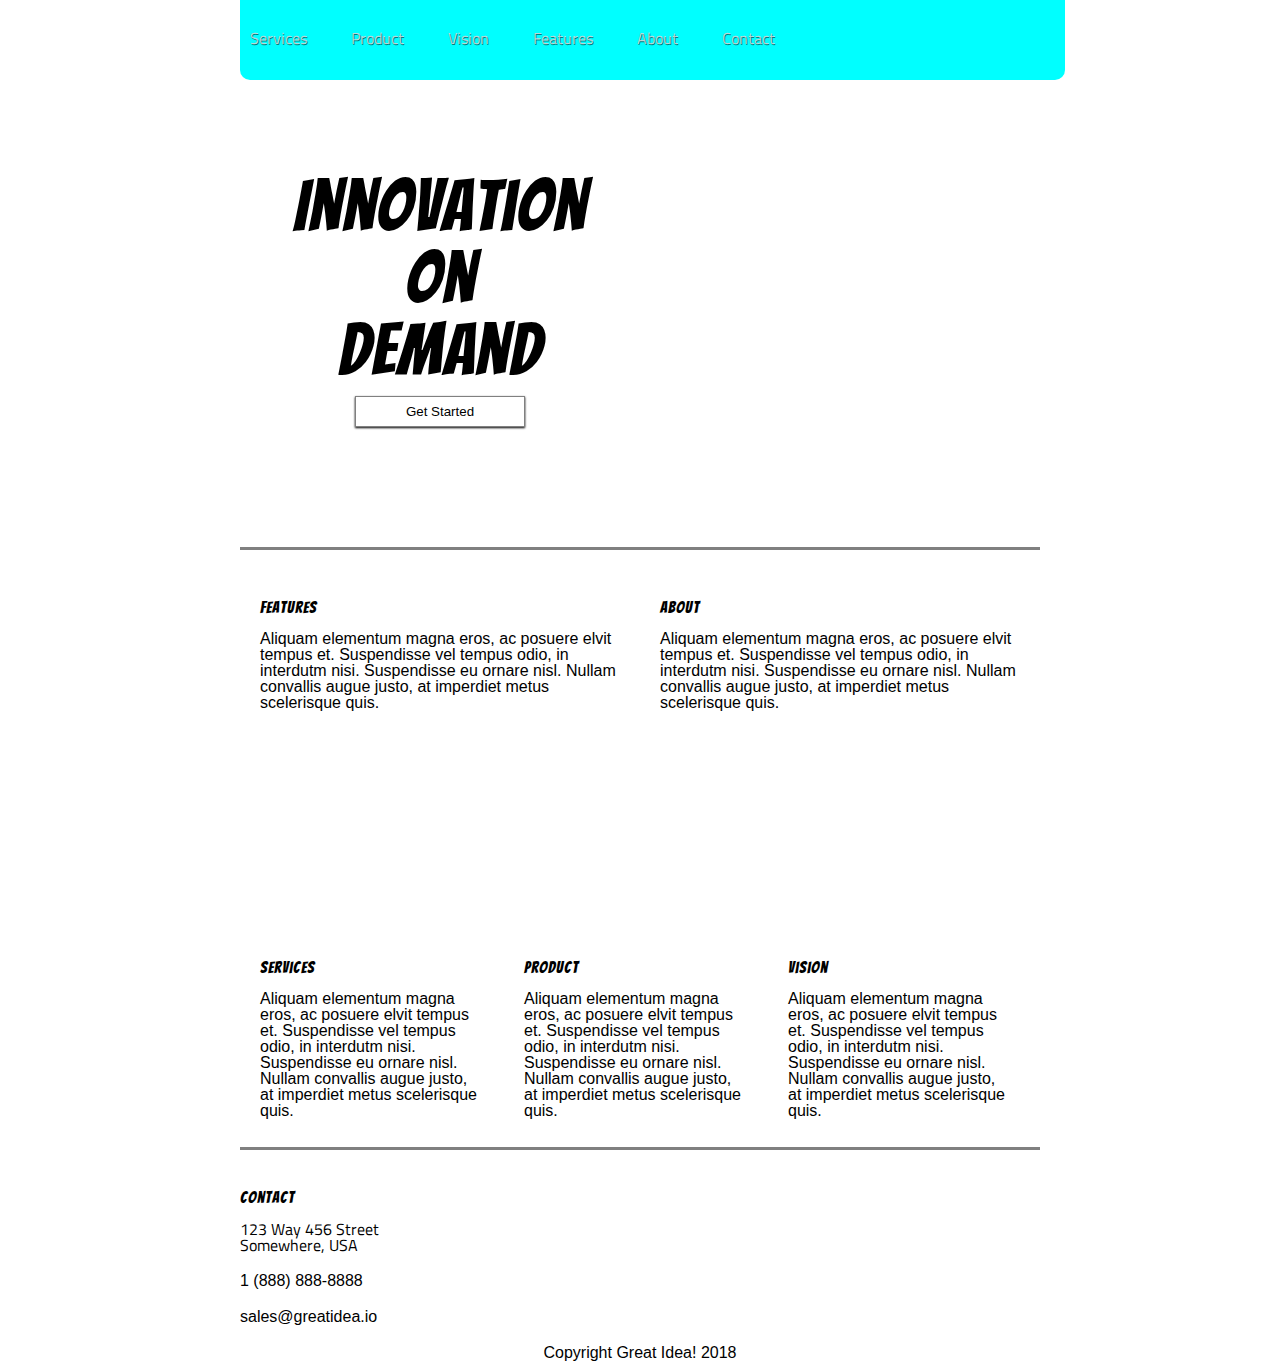
==== commit ef258b82: "second test commit" ====
--- a/great-idea-website/index.html
+++ b/great-idea-website/index.html
@@ -1,4 +1,3 @@
-<<<<<<< HEAD
 <!doctype html>
 
 <html lang="en">
@@ -81,88 +80,4 @@
       <p>Copyright Great Idea! 2018</p>
     </footer>  
   </body>
-=======
-<!doctype html>
-
-<html lang="en">
-<head>
-  <meta charset="utf-8">
-
-  <title>Great Idea!</title>
-
-  <link href="https://fonts.googleapis.com/css?family=Bangers|Titillium+Web" rel="stylesheet">
-  <link rel="stylesheet" href="css/index.css">
-
-  <!--[if lt IE 9]>
-    <script src="https://cdnjs.cloudflare.com/ajax/libs/html5shiv/3.7.3/html5shiv.js"></script>
-  <![endif]-->
-</head>
-  <body>
-    <header>
-      <nav>
-        <a href="">Services</a>
-        <a href="product.html">Product</a>
-        <a href="">Vision</a>
-        <a href="">Features</a>
-        <a href="">About</a>
-        <a href="">Contact</a>
-      </nav>
-      <div class="image logo"></div>
-      <!-- <img class="logo" src="img/logo.png" alt="Great Idea! Company logo."> -->
-    </header>  
-    <section class="hero">
-      <div class="left">
-         <h1>
-          <span>Innovation</span>
-          <span>On</span>
-          <span>Demand</span>
-        </h1>
-        <button>Get Started</button>
-      </div>
-      
-      <div class="hero-img"></div>  
-      <!-- <img src="img/header-img.png" alt="Image of a code snippet."> -->
-    </section>
-    <main>
-      <section class="two-col">
-        <div class="card-2">
-          <h2>Features</h2>
-          <p>  Aliquam elementum magna eros, ac posuere elvit tempus et. Suspendisse vel tempus odio, in interdutm nisi. Suspendisse eu ornare nisl. Nullam convallis augue justo, at imperdiet metus scelerisque quis.</p>
-        </div>
-        <div class="card-2">
-          <h2>About</h2>
-        <p>Aliquam elementum magna eros, ac posuere elvit tempus et. Suspendisse vel tempus odio, in interdutm nisi. Suspendisse eu ornare nisl. Nullam convallis augue justo, at imperdiet metus scelerisque quis.</p> 
-        </div> 
-      </section>
-      <div class="img-divider"></div>     
-      <!-- <img class="middle-img" src="img/mid-page-accent.jpg" alt="Image of code snippets across the screen"> -->
-      <section class="three-col">
-        <div class="card-3">
-          <h2>Services</h2>
-          <p>Aliquam elementum magna eros, ac posuere elvit tempus et. Suspendisse vel tempus odio, in interdutm nisi. Suspendisse eu ornare nisl. Nullam convallis augue justo, at imperdiet metus scelerisque quis.</p>
-        </div>      
-        <div class="card-3">
-          <h2>Product</h2>
-          <p>Aliquam elementum magna eros, ac posuere elvit tempus et. Suspendisse vel tempus odio, in interdutm nisi. Suspendisse eu ornare nisl. Nullam convallis augue justo, at imperdiet metus scelerisque quis.</p>
-        </div>      
-        <div class="card-3">
-          <h2>Vision</h2>
-          <p>Aliquam elementum magna eros, ac posuere elvit tempus et. Suspendisse vel tempus odio, in interdutm nisi. Suspendisse eu ornare nisl. Nullam convallis augue justo, at imperdiet metus scelerisque quis.</p>
-        </div>
-      </section>
-            
-    </main>
-    <footer>
-      <h3>Contact</h3>
-      <address>
-        123 Way 456 Street
-        <br>
-        Somewhere, USA
-      </address>
-      <p>1 (888) 888-8888</p> 
-      <p>sales@greatidea.io</p>           
-      <p>Copyright Great Idea! 2018</p>
-    </footer>  
-  </body>
->>>>>>> f0e3a9c6da80400e94d03e6ff4876b3bee262dcd
 </html>--- a/great-idea-website/css/index.css
+++ b/great-idea-website/css/index.css
@@ -1,4 +1,3 @@
-<<<<<<< HEAD
 /* http://meyerweb.com/eric/tools/css/reset/ 
    v2.0 | 20110126
    License: none (public domain)
@@ -288,295 +287,4 @@
 	background: aqua;
 	padding: 30px;
 	margin-bottom: 0;
-=======
-/* http://meyerweb.com/eric/tools/css/reset/ 
-   v2.0 | 20110126
-   License: none (public domain)
-*/
-
-html, body, div, span, applet, object, iframe,
-h1, h2, h3, h4, h5, h6, p, blockquote, pre,
-a, abbr, acronym, address, big, cite, code,
-del, dfn, em, img, ins, kbd, q, s, samp,
-small, strike, strong, sub, sup, tt, var,
-b, u, i, center,
-dl, dt, dd, ol, ul, li,
-fieldset, form, label, legend,
-table, caption, tbody, tfoot, thead, tr, th, td,
-article, aside, canvas, details, embed, 
-figure, figcaption, footer, header, hgroup, 
-menu, nav, output, ruby, section, summary,
-time, mark, audio, video {
-	margin: 0;
-	padding: 0;
-	border: 0;
-	font-size: 100%;
-	font: inherit;
-	vertical-align: baseline;
-}
-/* HTML5 display-role reset for older browsers */
-article, aside, details, figcaption, figure, 
-footer, header, hgroup, menu, nav, section {
-	display: block;
-}
-body {
-	line-height: 1;
-}
-ol, ul {
-	list-style: none;
-}
-blockquote, q {
-	quotes: none;
-}
-blockquote:before, blockquote:after,
-q:before, q:after {
-	content: '';
-	content: none;
-}
-table {
-	border-collapse: collapse;
-	border-spacing: 0;
-}
-
-/* Set every element's box-sizing to border-box */
-* {
-    box-sizing: border-box;
-}
-
-html, body {
-    height: 100%;
-		font-family: 'Titillium Web', sans-serif;
-		max-width: 800px;
-		margin: 0 auto;
-}
-
-h1, h2, h3, h4, h5 {
-    font-family: 'Bangers', cursive;
-    letter-spacing: 1px;
-    margin-bottom: 15px;
-}
-
-/* Your code starts here! */
-
-@import url('https://fonts.googleapis.com/css?family=Montserrat');
-
-p, button {
-	font-family: 'Montserrat', sans-serif;
-}
-
-header {
-	padding: 10px;
-	margin-bottom: 30px;
-	background-color: aqua;
-	border-radius: 0 0 10px 10px;
-	position: fixed;
-	z-index: 100;
-}
-
-header nav {
-	display: inline-block;
-	padding: 20px;
-	padding-left: 0;
-	height: 60px;	
-}
-
-header nav a {
-	margin-right: 40px;
-	text-decoration: none;
-	color: rgba(211, 211, 211, 0.877);
-	text-shadow: 1px 1px rgba(0, 0, 0, 0.5);
-}
-
-header nav a:last-child {
-	margin-right: 0;
-}
-
-header .logo {
-	float: right;
-	padding: 15px;
-}
-
-.hero {
-	border-bottom: 3px solid gray;
-	height: 550px;
-	padding-top: 120px;
-}
-
-.hero .left {
-	display: inline-block;
-	width: 50%;
-	text-align: center;
-}
-
-.hero h1 {
-	font-size: 4.5rem;
-	text-align: center;
-	margin: 50px auto 10px;
-}
-.hero h1 span {
-	display: block;
-	margin: 0 auto;
-}
-
-.hero button {
-	margin: 0 auto;
-	background-color: white;
-	padding: 7px 50px;
-	border: 1px solid gray;
-	box-shadow: 0 1px 2px black;
-	animation: wiggle 1s infinite;
-	transition: all 0.8s ease;
-}
-
-.hero img {
-	float: right;
-}
-
-main {
-	padding: 30px 0;
-	height: 600px;
-	width: 800px;
-	overflow: hidden;
-	border-bottom: 3px solid gray;
-}
-
-main.product {
-	height: 200px;
-}
-
-main .card-2,
-main .card-3 {
-	float: left;
-}
-
-main .card-2 {
-	width: 50%;
-	float: left;
-	height: 100px;
-	padding: 20px;
-}
-
-.two-col,
-.three-col {
-	padding-bottom: 100px;
-}
-
-
-
-main img {
-	margin: 80px 0 20px;
-	max-width: 800px;
-}
-
-main .card-3 {
-	width: 33%;
-	float: left;
-	height: 100px;
-	padding: 20px;
-}
-
-footer {
-	clear: both;
-}
-
-footer {
-	margin: 40px 0;
-}
-
-footer p {
-	margin-bottom: 20px;
-}
-
-footer p:last-child {
-	text-align: center;
-	margin-bottom: 50px;
-}
-
-address {
-	margin-bottom: 20px;
-}
-
-.product.hero {
-	border-bottom: 1px dashed gray;
-}
-
-.product.hero img {
-	border-radius: 5px;
-	margin-top: 50px;
-	transition: all 0.8s ease-in-out;
-}
-
-.product.hero img:hover {
-	transform-origin: top right;
-	transform: scale(1.5);
-}
-
-.card-2 span {
-	vertical-align: super;
-	font-size: 1rem;
-}
-
- .productcard.card-2 p:last-of-type {
-	font-size: 2rem;
-}
-
-header .image.logo {
-	background-image: url(../img/logo.png);
-	background-size: contain;
-	background-repeat: no-repeat;
-	width: 160px;
-	margin: 10px 0 0 100px;
-}
-
-section.hero .hero-img {
-	background-image: url(../img/header-img.png);
-	background-size: contain;
-	background-repeat: no-repeat;
-	width: 350px;
-	float: right;
-	height: 350px;
-}
-
-.product-hero-img {
-	background-image: url(https://images.pexels.com/photos/90946/pexels-photo-90946.jpeg?auto=compress&cs=tinysrgb&h=350);
-	background-size: contain;
-	background-repeat: no-repeat;
-	width: 350px;
-	float: right;
-	height: 350px;
-	margin-top: 50px;
-	transition: all 0.8s ease-in-out;
-}
-
-.product-hero-img:hover {
-	transform-origin: top right;
-	transform: scale(1.5);
-}
-
-.img-divider {
-	background-image: url(../img/mid-page-accent.jpg);
-	max-width: 800px;
-	background-size: contain;
-	background-repeat: no-repeat;
-	height: 200px; 
-	margin-top: 60px
-}
-
-
-@keyframes wiggle {
-	0% { transform: rotate(0deg); }
-   80% { transform: rotate(0deg); }
-   85% { transform: rotate(5deg); }
-   95% { transform: rotate(-5deg); }
-  100% { transform: rotate(0deg); }
-}
-
-
-
-.footer-product{
-	text-align: center;
-	background: aqua;
-	padding: 30px;
-	margin-bottom: 0;
->>>>>>> f0e3a9c6da80400e94d03e6ff4876b3bee262dcd
 }